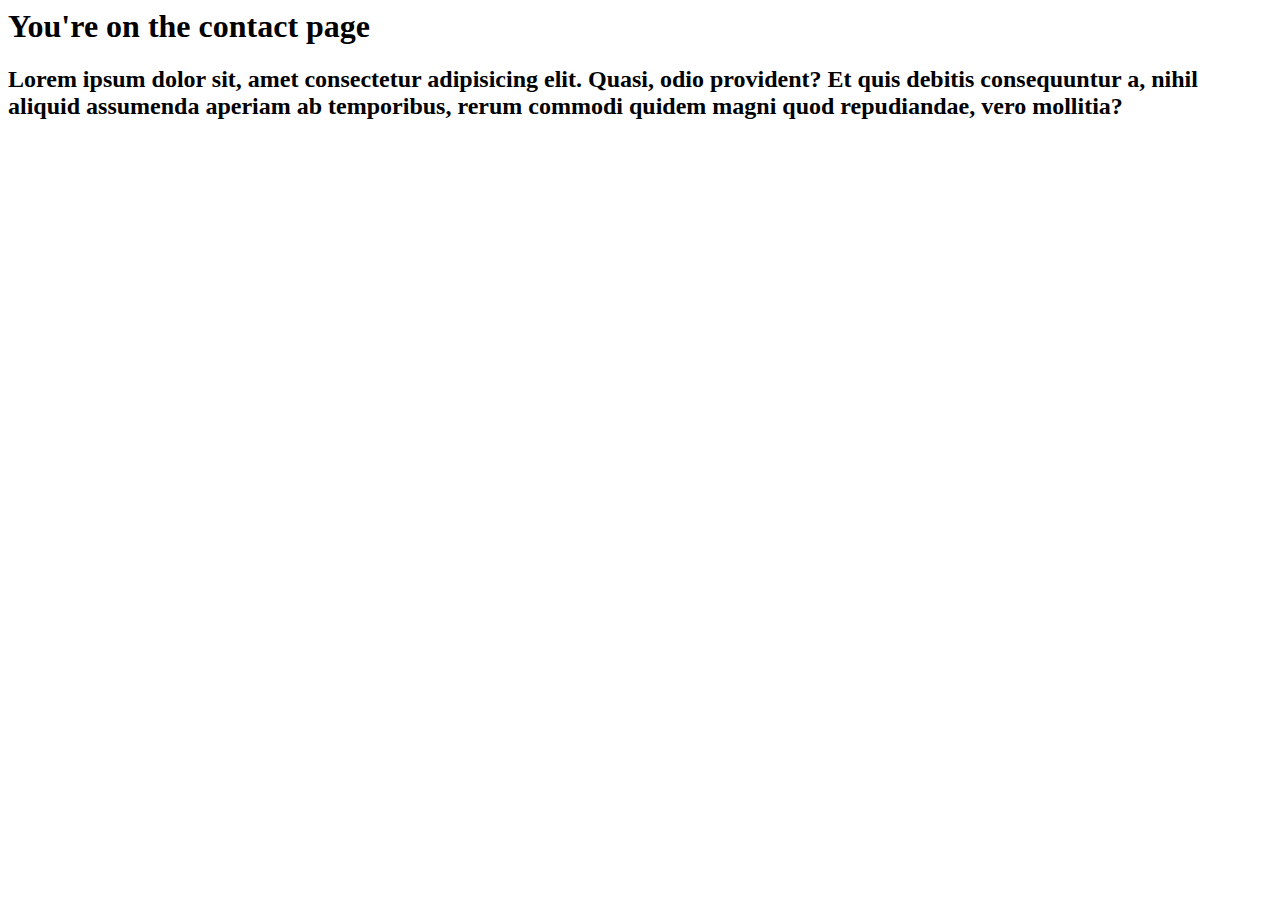
==== views/contact.html @ a865264b "addding the express files" ====
<html lang="en">
<head>
    <meta charset="UTF-8">
    <meta name="viewport" content="width=device-width, initial-scale=1.0">
    <meta http-equiv="X-UA-Compatible" content="ie=edge">
    <title>Welcome to Node with Express</title>
</head>
<body>
    
           <h1>You're on the contact page</h1> 
           <h2>Lorem ipsum dolor sit, amet consectetur adipisicing elit. Quasi, odio provident? Et quis debitis consequuntur a, nihil aliquid assumenda aperiam ab temporibus, rerum commodi quidem magni quod repudiandae, vero mollitia?</h2>
</body>
</html>
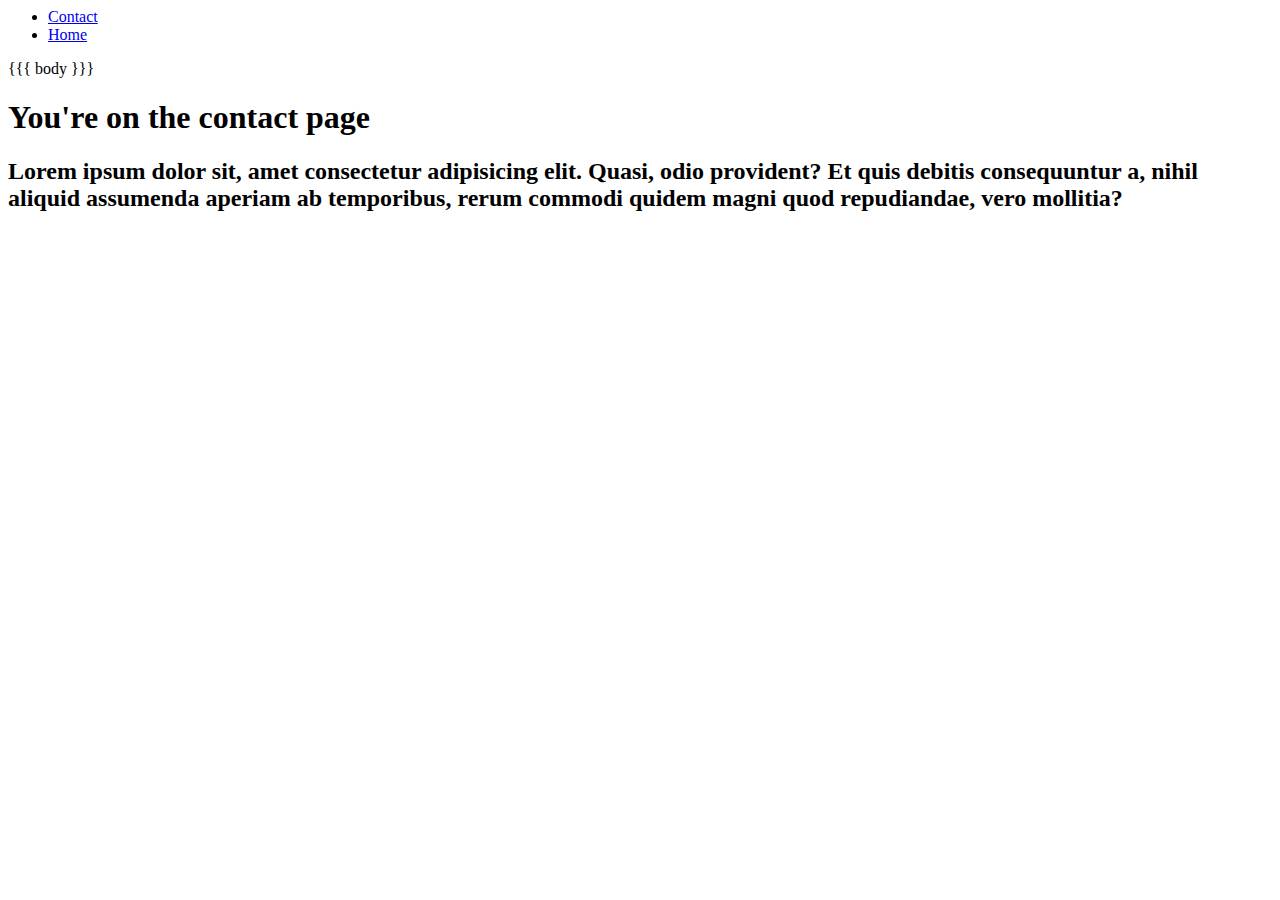
==== commit b47056c1: "adding hbs starting doc" ====
--- a/views/contact.html
+++ b/views/contact.html
@@ -6,7 +6,11 @@
     <title>Welcome to Node with Express</title>
 </head>
 <body>
-    
+        <ul>
+                <li><a href="/contact">Contact</a></li>
+                <li><a href="/">Home</a></li>
+            </ul>
+            {{{ body }}}
            <h1>You're on the contact page</h1> 
            <h2>Lorem ipsum dolor sit, amet consectetur adipisicing elit. Quasi, odio provident? Et quis debitis consequuntur a, nihil aliquid assumenda aperiam ab temporibus, rerum commodi quidem magni quod repudiandae, vero mollitia?</h2>
 </body>
